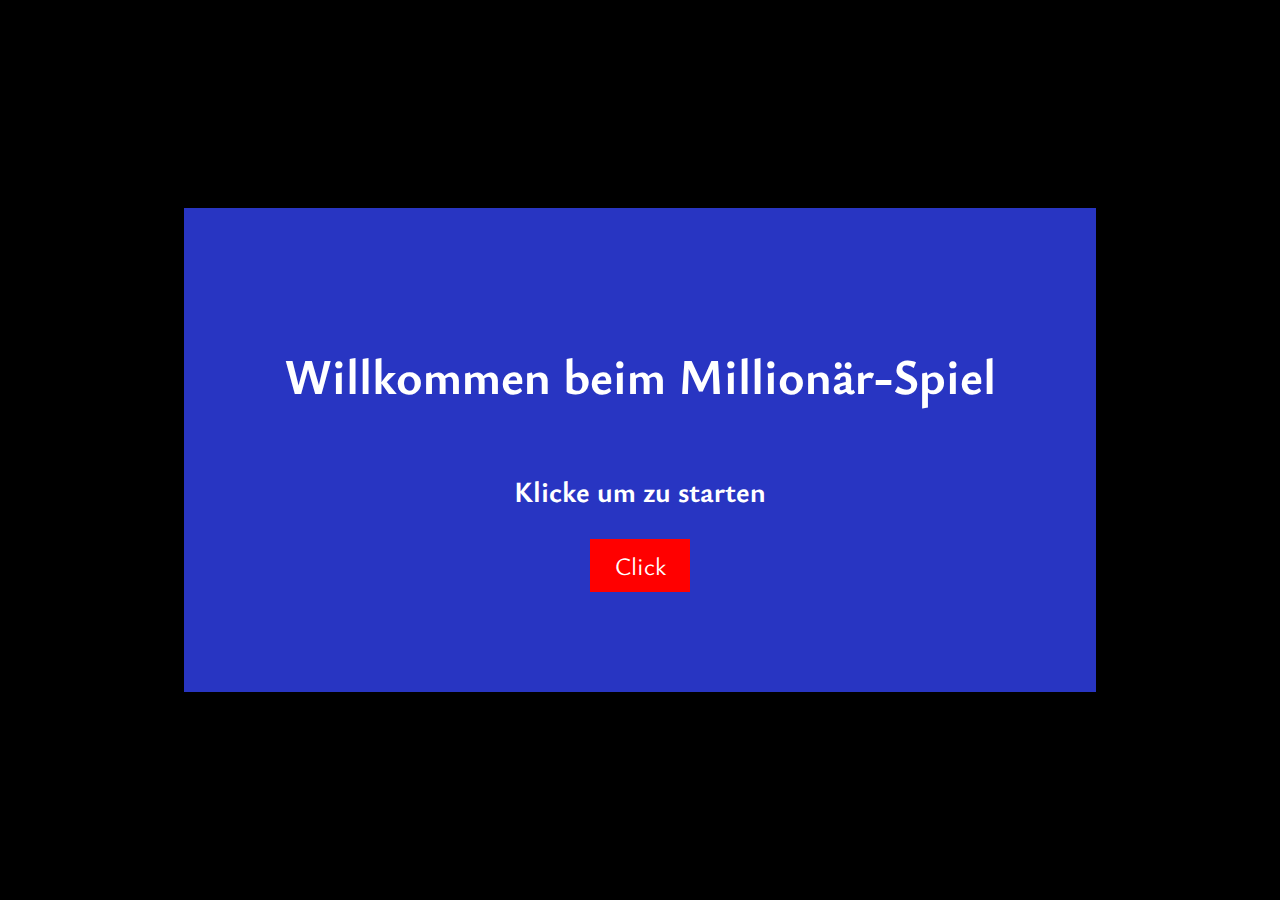
==== index.html @ ec08b89e "Add files via upload" ====
<!DOCTYPE html>
<html lang="en">
  <head>
    <meta charset="UTF-8" />
    <meta name="viewport" content="width=device-width, initial-scale=1.0" />
    <link rel="stylesheet" href="style.css" />
    <link
      rel="stylesheet"
      href="https://cdnjs.cloudflare.com/ajax/libs/font-awesome/6.4.2/css/all.min.css"
      integrity="sha512-z3gLpd7yknf1YoNbCzqRKc4qyor8gaKU1qmn+CShxbuBusANI9QpRohGBreCFkKxLhei6S9CQXFEbbKuqLg0DA=="
      crossorigin="anonymous"
      referrerpolicy="no-referrer" />
    <title>Startseite</title>
  </head>
  <body>
    <section class="startpage-container">
      <h1>Willkommen beim Millionär-Spiel</h1>
      <h3>Klicke um zu starten</h3>
      <div class="button-div">
        <a class="click" href="/game">Click</a>
      </div>
    </section>

    <script src="main.js"></script>
  </body>
</html>
---- style.css ----
@import url("https://fonts.googleapis.com/css2?family=Ysabeau+Office:wght@200;400&display=swap");

:root {
  --question-background: rgb(40, 53, 194);
  --answer-background: purple;
  --hovered: #a755c2;
  --border: rgba(197, 168, 0, 0.845);
  color: white;
}

* {
  box-sizing: border-box;
}

html {
  user-select: none;
}

body {
  margin: 0;
  width: 100vw;
  height: 100vh;
  display: flex;
  align-items: center;
  justify-content: center;
  background-color: black;
  font-size: 25px;
  font-family: "Ysabeau Office", sans-serif;
}

/* STARTSEITE */

.startpage-container {
  background-color: var(--question-background);
  display: flex;
  flex-direction: column;
  text-align: center;
  padding: 100px;
}

.click {
  width: 100px;
  padding: 10px;
  background-color: red;
}

.button-div {
  display: flex;
  justify-content: center;
}

/* GAME */

.container {
  width: 70%;
  height: 500px;
  display: flex;
  flex-direction: column;
}

.questions {
  background-color: var(--question-background);
  height: 50%;
  display: flex;
  justify-content: center;
  align-items: center;
}

.answers {
  height: 50%;
  background-color: var(--answer-background);
  display: flex;
  flex-wrap: wrap;
  border: solid 1px var(--border);
}

label {
  width: 50%;
  height: 50%;
  display: flex;
  align-items: center;
  padding-left: 10px;
  border: solid 1px var(--border);
  cursor: pointer;
}

label:hover {
  background-color: var(--hovered);
}

.answer-radio {
  display: none;
}

/* NEXT QUESTION  */

.next-question-div {
  display: flex;
  justify-content: flex-end;
  margin-top: 10px;
}

.next-question {
  background-color: green;
  width: 13%;
  padding: 10px;
  font-size: 20px;
  text-align: center;
}

.next-question:hover {
  background-color: rgb(82, 163, 82);
  width: 13%;
  padding: 10px;
  font-size: 20px;
  text-align: center;
}

.next-button::after {
  font-family: "Font Awesome 5 Free";
  content: "\f061";
  margin-left: 10px;
  font-weight: 600;
}

a:link,
a:visited {
  color: white;
  text-decoration: none;
}
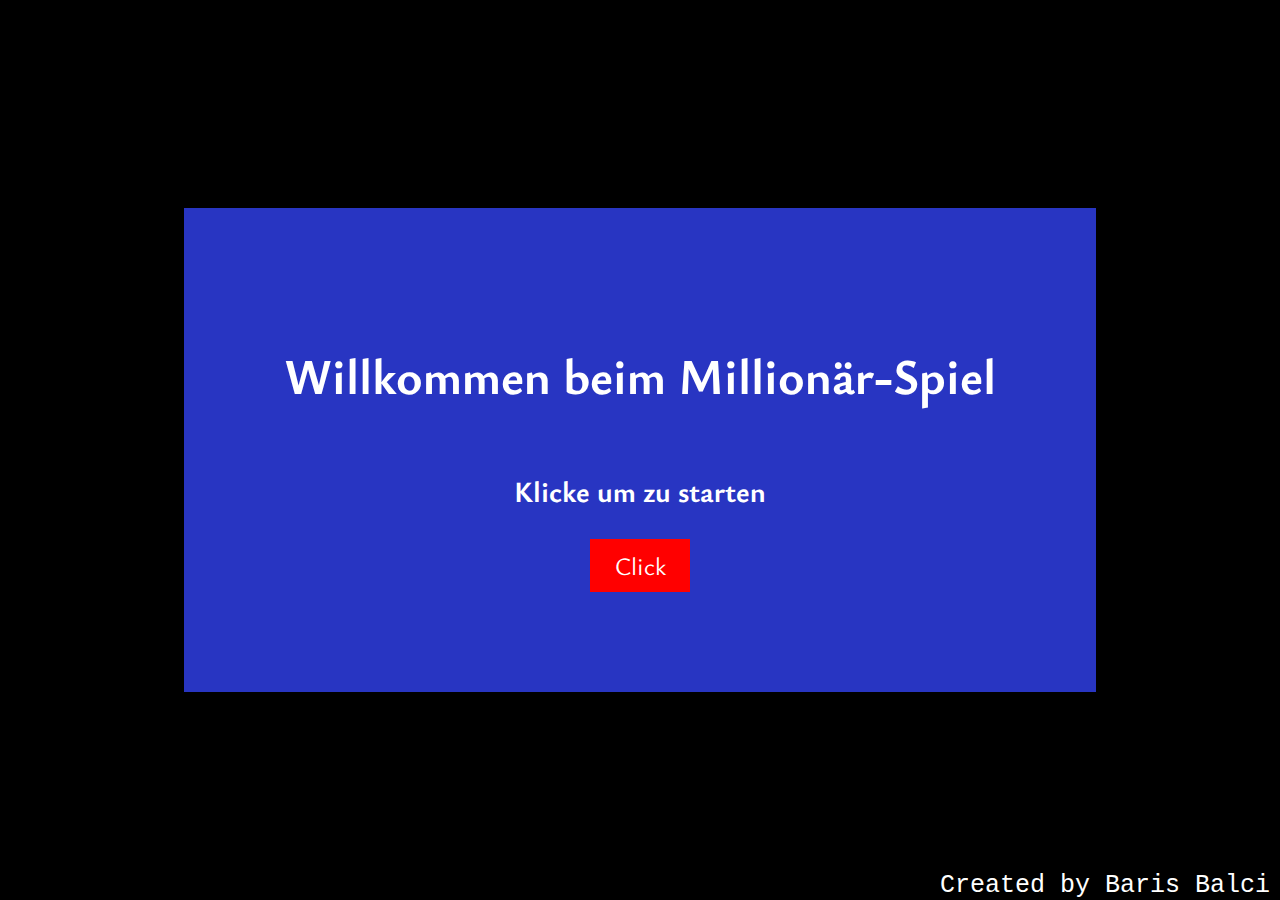
==== commit a10572c0: "fertig" ====
--- a/index.html
+++ b/index.html
@@ -17,10 +17,10 @@
       <h1>Willkommen beim Millionär-Spiel</h1>
       <h3>Klicke um zu starten</h3>
       <div class="button-div">
-        <a class="click" href="/game">Click</a>
+        <a class="click" href="./game.html">Click</a>
       </div>
     </section>
-
+    <footer>Created by Baris Balci</footer>
     <script src="main.js"></script>
   </body>
 </html>
--- a/style.css
+++ b/style.css
@@ -42,6 +42,12 @@
   width: 100px;
   padding: 10px;
   background-color: red;
+}
+
+.click:hover {
+  width: 100px;
+  padding: 10px;
+  background-color: rgb(233, 135, 135);
 }
 
 .button-div {
@@ -128,3 +134,14 @@
   color: white;
   text-decoration: none;
 }
+
+/* FOOTER */
+
+footer {
+  font-family: "Courier New", Courier, monospace;
+  padding-right: 10px;
+  position: absolute;
+  bottom: 0;
+  right: 0;
+  color: white;
+}
